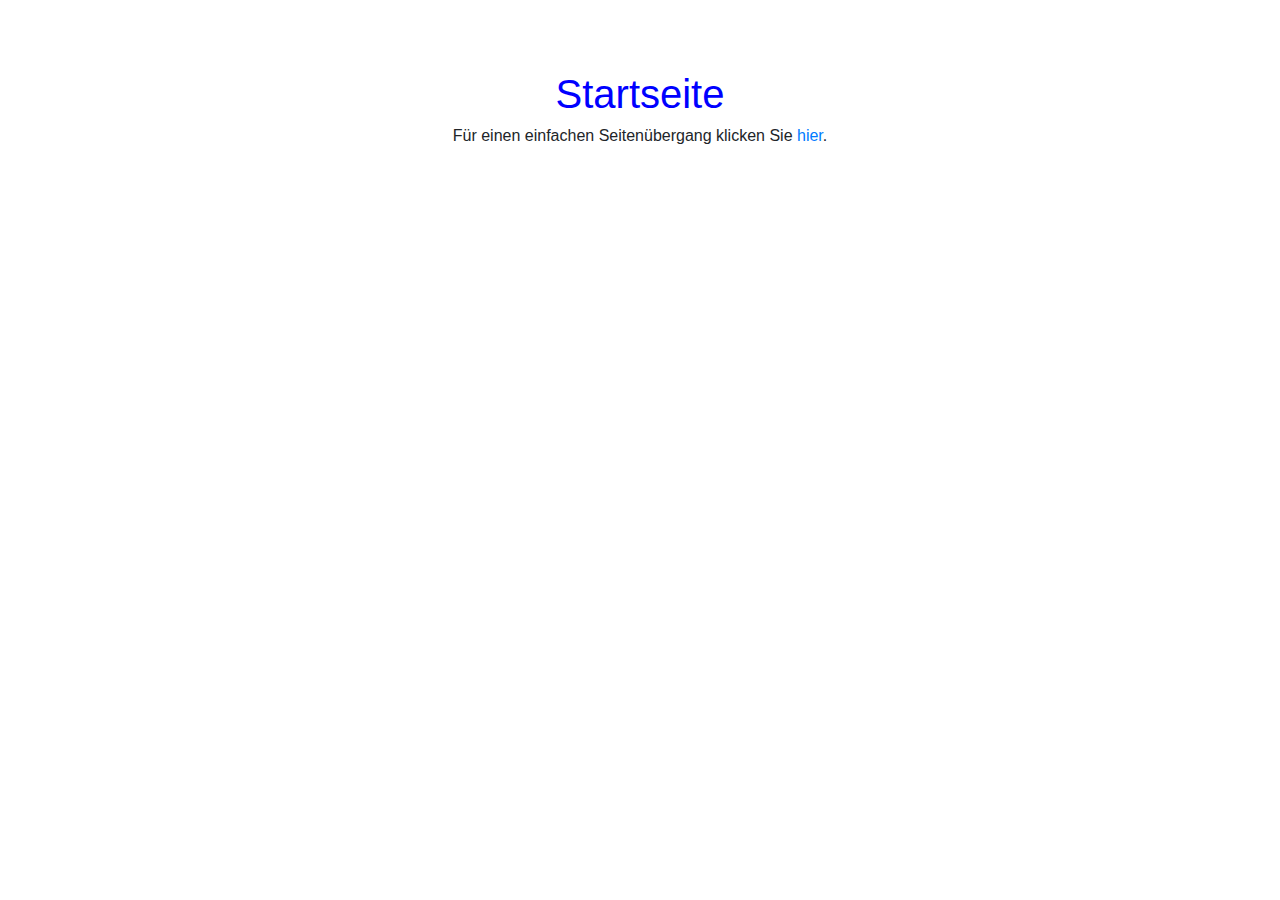
==== index.html @ 556f546b "add existing files (index.html, index.php, style.css, unterseite_01.html)" ====
<!doctype html>
<html>
<head>
    <meta charset="UTF-8">
    <title>Transitions leicht gemacht</title>
    <link rel="stylesheet" href="style.css">
    <!--Bootstraplink-->
    <link rel="stylesheet" href="https://stackpath.bootstrapcdn.com/bootstrap/4.3.1/css/bootstrap.min.css" integrity="sha384-ggOyR0iXCbMQv3Xipma34MD+dH/1fQ784/j6cY/iJTQUOhcWr7x9JvoRxT2MZw1T" crossorigin="anonymous">
</head>
<body>
    <div class="container-fluid">
    <div class="row">
        <div class="col-sm">
            <header>
                <h1 class="text-center">Startseite</h1>
                <h6 class="text-center">Für einen einfachen Seitenübergang klicken Sie <a href="unterseite_01.html">hier</a>.</h6>
            </header>
        </div>
    </div>



    
    
    
    
    
    
    
    
    
    
    
    
    
    
    
    
    
    
    
    
    
    
    
    
    
    
    
    <!--Javascriptlink-->
    <script src="https://code.jquery.com/jquery-3.3.1.slim.min.js" integrity="sha384-q8i/X+965DzO0rT7abK41JStQIAqVgRVzpbzo5smXKp4YfRvH+8abtTE1Pi6jizo" crossorigin="anonymous"></script>
    <script src="https://cdnjs.cloudflare.com/ajax/libs/popper.js/1.14.7/umd/popper.min.js" integrity="sha384-UO2eT0CpHqdSJQ6hJty5KVphtPhzWj9WO1clHTMGa3JDZwrnQq4sF86dIHNDz0W1" crossorigin="anonymous"></script>
    <script src="https://stackpath.bootstrapcdn.com/bootstrap/4.3.1/js/bootstrap.min.js" integrity="sha384-JjSmVgyd0p3pXB1rRibZUAYoIIy6OrQ6VrjIEaFf/nJGzIxFDsf4x0xIM+B07jRM" crossorigin="anonymous"></script>
    </div>
</body>
</html>
---- style.css ----
/*Den "header" ein wenig herunter versetzen*/
header {
    padding-top: 70px;
}

/*Den Titel im "header" blau machen*/
header h1 {
    color: blue;
}
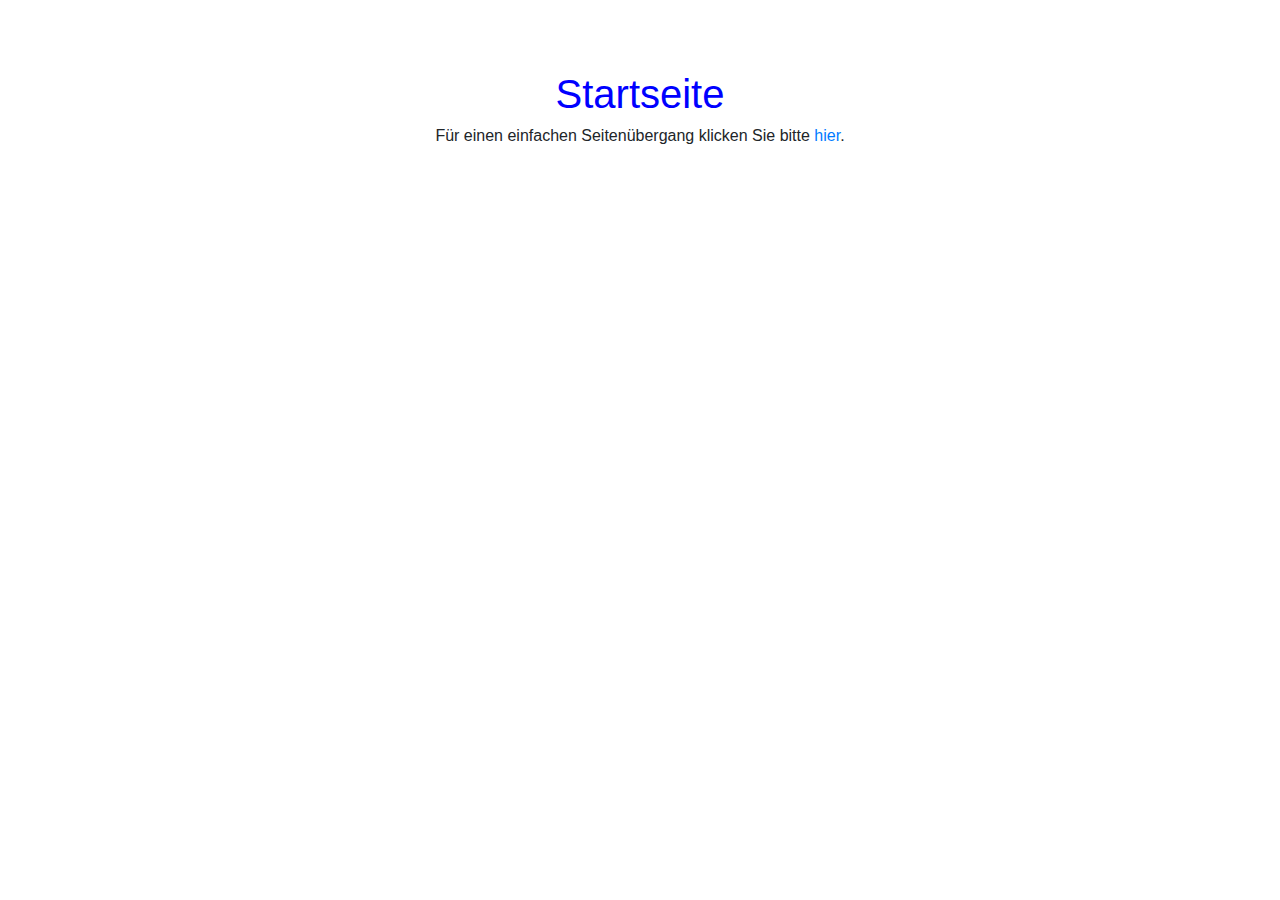
==== commit 3223bb19: "adjust text on index.html & unterseite_01.html" ====
--- a/index.html
+++ b/index.html
@@ -13,7 +13,7 @@
         <div class="col-sm">
             <header>
                 <h1 class="text-center">Startseite</h1>
-                <h6 class="text-center">Für einen einfachen Seitenübergang klicken Sie <a href="unterseite_01.html">hier</a>.</h6>
+                <h6 class="text-center">Für einen einfachen Seitenübergang klicken Sie bitte <a href="unterseite_01.html">hier</a>.</h6>
             </header>
         </div>
     </div>
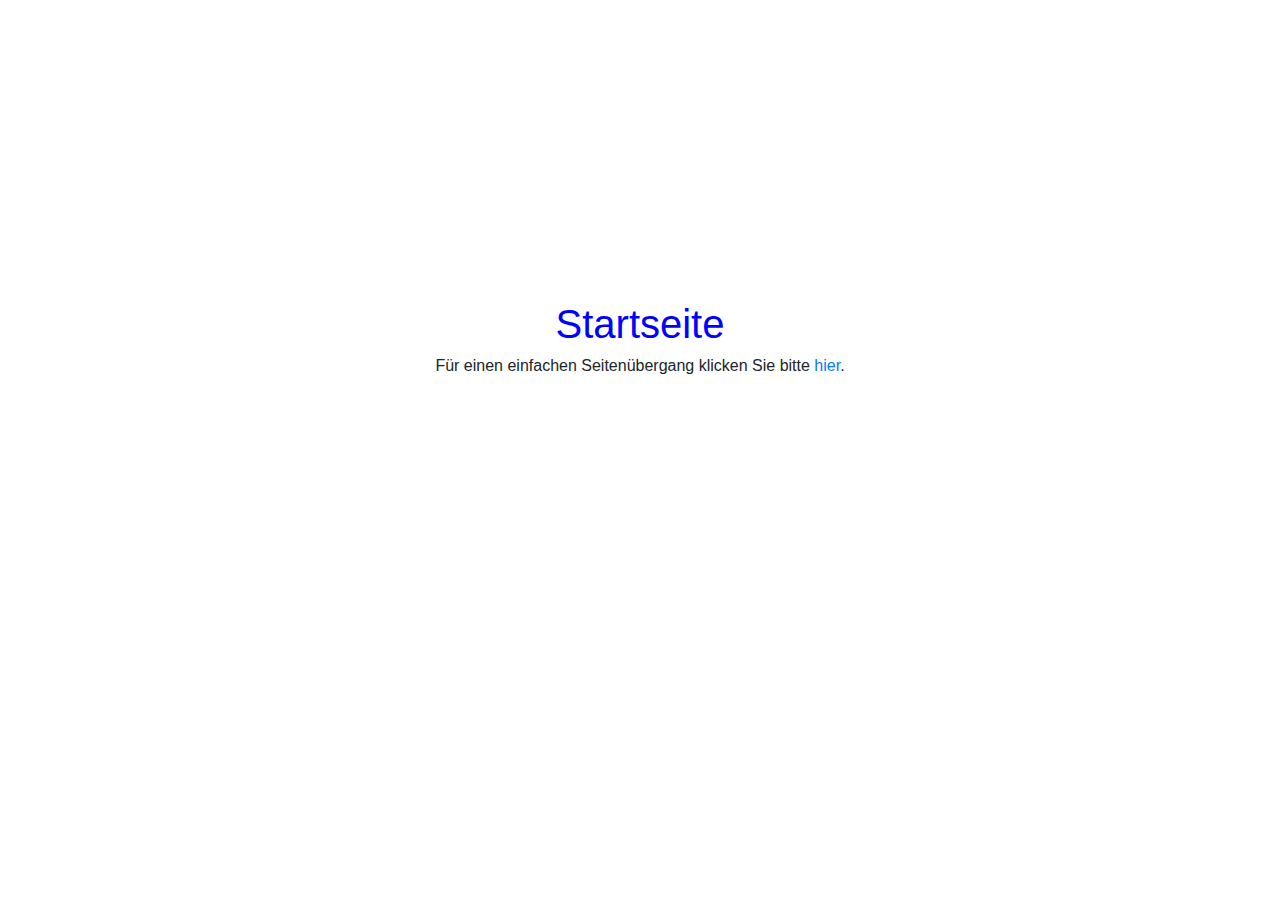
==== commit 7d51c40e: "add some modification" ====
--- a/index.html
+++ b/index.html
@@ -17,23 +17,6 @@
             </header>
         </div>
     </div>
-
-
-
-    
-    
-    
-    
-    
-    
-    
-    
-    
-    
-    
-    
-    
-    
     
     
     
--- a/style.css
+++ b/style.css
@@ -1,6 +1,6 @@
 /*Den "header" ein wenig herunter versetzen*/
 header {
-    padding-top: 70px;
+    padding-top: 300px;
 }
 
 /*Den Titel im "header" blau machen*/
@@ -8,4 +8,3 @@
     color: blue;
 }
 
-
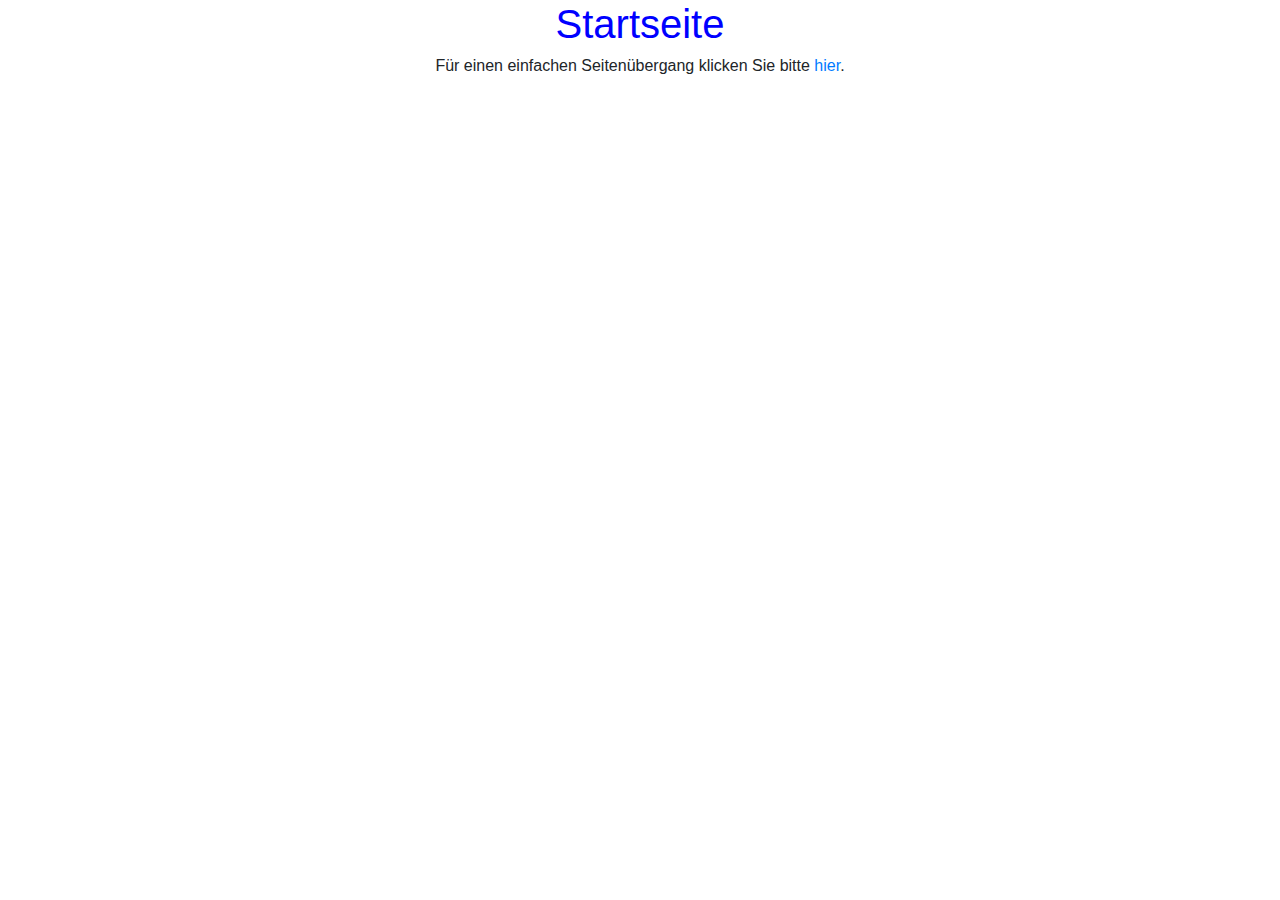
==== commit fc9cc33f: "- try to change someting, after watching a tutorial - set up a new folder for testing" ====
--- a/index.html
+++ b/index.html
@@ -8,15 +8,11 @@
     <link rel="stylesheet" href="https://stackpath.bootstrapcdn.com/bootstrap/4.3.1/css/bootstrap.min.css" integrity="sha384-ggOyR0iXCbMQv3Xipma34MD+dH/1fQ784/j6cY/iJTQUOhcWr7x9JvoRxT2MZw1T" crossorigin="anonymous">
 </head>
 <body>
-    <div class="container-fluid">
-    <div class="row">
-        <div class="col-sm">
             <header>
                 <h1 class="text-center">Startseite</h1>
                 <h6 class="text-center">Für einen einfachen Seitenübergang klicken Sie bitte <a href="unterseite_01.html">hier</a>.</h6>
             </header>
-        </div>
-    </div>
+
     
     
     
@@ -34,6 +30,6 @@
     <script src="https://code.jquery.com/jquery-3.3.1.slim.min.js" integrity="sha384-q8i/X+965DzO0rT7abK41JStQIAqVgRVzpbzo5smXKp4YfRvH+8abtTE1Pi6jizo" crossorigin="anonymous"></script>
     <script src="https://cdnjs.cloudflare.com/ajax/libs/popper.js/1.14.7/umd/popper.min.js" integrity="sha384-UO2eT0CpHqdSJQ6hJty5KVphtPhzWj9WO1clHTMGa3JDZwrnQq4sF86dIHNDz0W1" crossorigin="anonymous"></script>
     <script src="https://stackpath.bootstrapcdn.com/bootstrap/4.3.1/js/bootstrap.min.js" integrity="sha384-JjSmVgyd0p3pXB1rRibZUAYoIIy6OrQ6VrjIEaFf/nJGzIxFDsf4x0xIM+B07jRM" crossorigin="anonymous"></script>
-    </div>
+
 </body>
 </html>--- a/style.css
+++ b/style.css
@@ -1,6 +1,6 @@
-/*Den "header" ein wenig herunter versetzen*/
-header {
-    padding-top: 300px;
+body {
+    height: 100%;
+    width: 100%;
 }
 
 /*Den Titel im "header" blau machen*/
